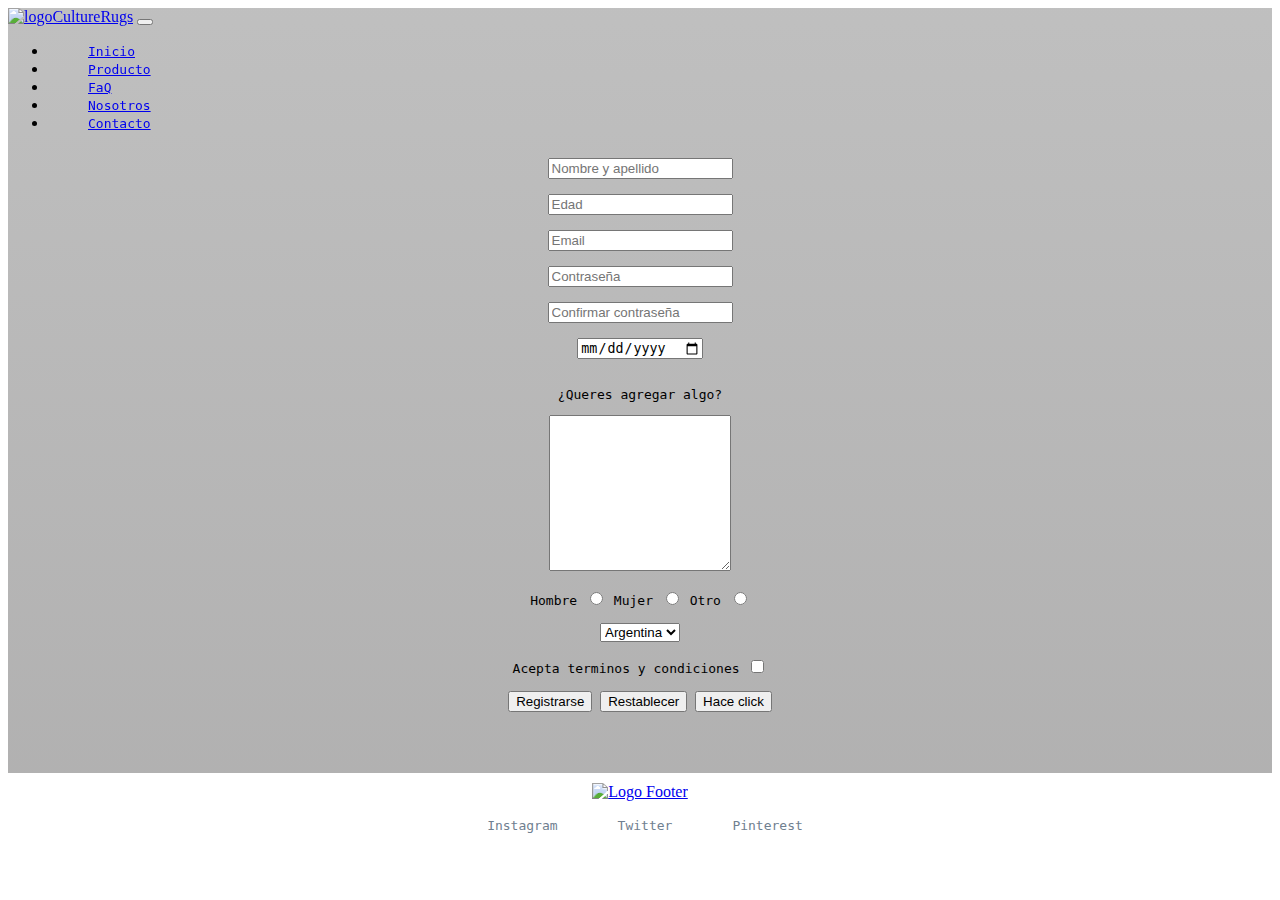
==== pages/contacto.html @ ee263006 "Detalles casi en todas las paginas" ====
<!DOCTYPE html>
<html lang="en">

<head>
    <meta charset="UTF-8">
    <meta http-equiv="X-UA-Compatible" content="IE=edge">
    <meta name="viewport" content="width=device-width, initial-scale=1.0">
    <link href="https://cdn.jsdelivr.net/npm/bootstrap@5.2.0/dist/css/bootstrap.min.css" rel="stylesheet"
        integrity="sha384-gH2yIJqKdNHPEq0n4Mqa/HGKIhSkIHeL5AyhkYV8i59U5AR6csBvApHHNl/vI1Bx" crossorigin="anonymous">
    <link rel="stylesheet" href="../css/style.css">
    <title>Contacto</title>
</head>
<header>
    <!-- Nav -->
    <nav class="navbar navbar-expand-lg bg-light">
        <div class="container-fluid">
            <a class="navbar-brand" href="../index.html">
                <img class="tamaño-logo" src="../img/logoCultureRugs.png" alt="logoCultureRugs"></a>
            <button class="navbar-toggler" type="button" data-bs-toggle="collapse" data-bs-target="#navbarNav"
                aria-controls="navbarNav" aria-expanded="false" aria-label="Toggle navigation">
                <span class="navbar-toggler-icon"></span>
            </button>
            <div class="collapse navbar-collapse" id="navbarNav">
                <ul class="navbar-nav">
                    <li class="nav-item">
                        <a class="nav-link active" aria-current="page" href="../index.html">Inicio</a>
                    </li>
                    <li class="nav-item">
                        <a class="nav-link" href="./producto.html">Producto</a>
                    </li>
                    <li class="nav-item">
                        <a class="nav-link" href="./faq.html">FaQ</a>
                    </li>
                    <li class="nav-item">
                        <a class="nav-link" href="./nosotros.html">Nosotros</a>
                    </li>
                    <li class="nav-item">
                        <a class="nav-link" href="./contacto.html">Contacto</a>
                    </li>
                </ul>
            </div>
        </div>
    </nav>
</header>

<body>
    <main>
        <!-- FORMULARIO -->
        <form action="#" method="post" class="formulario">
            <input type="text" name="Nombre" placeholder="Nombre y apellido" required>
            <br><br>
            <input type="number" name="Edad" placeholder="Edad" required>
            <br><br>
            <input type="email" name="Email" placeholder="Email" required>
            <br><br>
            <input type="password" name="Contraseña" placeholder="Contraseña" name="pass" required>
            <br><br>
            <input type="password" name="ConfirmarContraseña" placeholder="Confirmar contraseña" required>
            <br><br>
            <input type="date" name="Fecha de nacimiento">
            <br><br>
            <p>¿Queres agregar algo?</p>
            <textarea name="comentario" cols="20" rows="10"></textarea>
            <br><br>
            <span>Hombre</span>
            <input type="radio" name="sexo" value="Hombre">
            <span>Mujer</span>
            <input type="radio" name="sexo" value="Mujer">
            <span>Otro</span>
            <input type="radio" name="sexo" value="Otro">
            <br><br>
            <select name="talles">
                <option value="Argentina">Argentina</option>
                <option value="Chile">Chile</option>
                <option value="Uruguay">Uruguay</option>
                <option value="Brasil">Brasil</option>
                <option value="Paraguay">Paraguay</option>
            </select>
            <br><br>
            <span>Acepta terminos y condiciones</span>
            <input type="checkbox" name="acepta" value="si">
            <br><br>
            <input type="submit" value="Registrarse">
            <input type="reset" value="Restablecer">
            <input type="button" value="Hace click">
        </form>
    </main>
    
    <!-- footer -->
    <footer class="footer bg-light">
        <a href="../index.html">
            <img class="tamaño-logo" src="../img/logoCultureRugs.png" alt="Logo Footer">
        </a>
        <ul class="container-list">
            <li>
                <a target="_blank" class="footer-link" href="https://www.instagram.com/_culturerugs/">Instagram</a>
            </li>
            <li>
                <a class="footer-link" href="#">Twitter</a>
            </li>
            <li>
                <a class="footer-link" href="#">Pinterest</a>
            </li>
        </ul>
    </footer>
    <script src="https://cdn.jsdelivr.net/npm/bootstrap@5.2.0/dist/js/bootstrap.bundle.min.js"
        integrity="sha384-A3rJD856KowSb7dwlZdYEkO39Gagi7vIsF0jrRAoQmDKKtQBHUuLZ9AsSv4jD4Xa"
        crossorigin="anonymous"></script>
</body>

</html>
---- css/style.css ----
header {
    position: fixed;
    width: 100vw;
    z-index: 3;
}

main {
    min-height: 85vh;
    min-width: 95vw;
    background-color: #a9a9a97e;
    background-image: linear-gradient(#a9a9a97e, #8d8c8c7e)
}

.navbar .container-fluid {
    align-items: flex-end;
    justify-content: space-between;
}

.navbar-collapse {
    justify-content: flex-end;
}

/* LOGO GENERAL */
.tamaño-logo:hover {
    transform: rotate(5deg);
}

.tamaño-logo {
    width: 100px;
}

/* Bootstrap */
.nav-link {
    font-family: monospace;
    padding: 0;
    margin: auto 40px;
}

.nav-link:hover {
    font-weight: bold;
    font-size: 17px;
}

/* BT cartel index */
.card-cartel {
    background-color: rgb(122, 122, 126);
    color: rgb(226, 226, 226);
    font-size: 20px;
    font-weight: 600;
}

.cartel-body {
    background-color: #a9a9a97e;
}

.seg-parrafo {
    font-family: monospace;
}

.card-footer {
    background-color: rgb(122, 122, 126);
    font-size: medium;
    height: 40px;
}

.footer-cartel {
    font-size: 14px;
    color: rgb(202, 200, 200);
}

.cartel3 {
    width: 50vw;

}

/* index */

.container-cartel-titulo {
    display: flex;
    flex-direction: column;
    align-items: center;
}

.titulo-index {
    margin-top: 40px;
    font-weight: bolder;
    font-size: 30px;
    color: rgb(92, 91, 91);
    text-align: center;
    font-family: monospace;
}

.texto-index {
    font-size: 18px;
    font-weight: normal;
    margin: 40px 40px 0px 40px;
    text-align: center;
    /* border: 0.5px solid rgba(0, 0, 0, 0.363); */
    padding: 8px;
    margin-bottom: 40px;
}

/* FOOTER */

.footer {
    display: flex;
    flex-direction: column;
    align-items: center;
    padding-top: 10px;
}

.container-list {
    display: flex;
}

.footer-link {
    text-decoration: none;
    margin: 30px;
    color: black;
    font-family: monospace;
    color: slategray;
    font-size: 13px;
}

.container-list {
    list-style: none;
    margin-top: 15px;
    margin-right: 30px;
}

.footer-link:hover {
    font-size: 17px;
    font-weight: bold;
    color: rgb(58, 61, 65);
}

/* CARRUSEL */

#carouselExampleIndicators {
    padding-top: 100px;
}


/* Seccion Producto */

.titulo-producto {
    text-align: left;
    color: slategrey;
    font-size: 18px;
    margin-top: 150px;
    animation-name: animacionproducto;
    animation-duration: 2s;
    position: relative;
    animation-delay: 2.5s;
}

@keyframes animacionproducto {
    0% {
        color: grey;
        left: 0;
    }

    80% {
        color: grey;
        left: 180px;
    }
}

/* BT CARDS */

.card-img-top:hover {
    transform: scale(1.5) translate(1px, 1px);
    transition: 0.3s;
    z-index: 1;
}

.container-card1 {
    display: flex;
    justify-content: space-evenly;
    margin-top: 50px;
}

.container-titulo {
    padding: 20px;
    padding-bottom: 30px;
}


.card-title {
    font-family: monospace;
    font-weight: 700;
}

.btn-primary {
    background-color: rgb(24, 24, 105);
    font-family: monospace;
}

.card-text {
    font-family: monospace;
}

.card {
    margin: 20px;
}

/* SECCION FAQ */
.accordion {
    padding-top: 150px;
    margin: 0px 100px;
    padding-bottom: 21px;
}

.tituloFaq {
    font-family: monospace;
    margin: 20px 0px 0px 115px;
    font-size: 20px;
    color: #696969;
}

/* SECCION CONTACTO */
.formulario {
    padding-top: 150px;
    padding-bottom: 30px;
    text-align: center;
    font-family: monospace;
}

input:hover {
    background-color: rgba(194, 193, 193, 0.568);
    transition: 0.3s;
    color: white;
}

input:focus {
    background-color: rgba(194, 193, 193, 0.568);
    transition: 0.3s;
    color: white;
}

/* SECCION NOSOTROS */

.container-nosotros {
    padding-top: 200px;
    margin: 0px 40px;
    text-align: center;
}

.subTituloNosotros1 {
    margin-top: 100px;
}

.subTituloNosotros {
    font-size: 17px;
    font-weight: normal;
    margin-bottom: 100px;
}

.txtHorarioDeA {
    font-size: 17px;
    font-weight: normal;
}

.txt-nosotros {
    margin: 0px 50px;
}

.contenidoHorarioDeA {
    padding: 10px;
}

.wpp {
    display: inline-block;
    width: 80px;
    height: 80px;
    position: fixed;
    top: 840px;
    left: 96%;
    z-index: 2;
}

/* MEDIA QUERYS */
@media (max-width: 710px) {
    .container-card1 {
        display: flex;
        flex-direction: column;
        align-items: center;
    }

    #carouselExampleIndicators {
        padding-top: 105px;
    }

    .card-img-top:hover {
        transform: scale(1) translate(0px, 0px);
    }

    .nav-link {
        margin: 0px 0px;
    }

    .navbar .container-fluid {
        align-items: center;
    }

    .wpp {
        display: inline-block;
        width: 80px;
        height: 80px;
        position: fixed;
        top: 840px;
        left: 70%;
        z-index: 2;
    }
}

@media (max-width: 990px) {
    .nav-link {
        margin: 8px 0px 0px 0px;
    }

    .navbar .container-fluid {
        align-items: center;
    }

    .wpp {
        display: inline-block;
        width: 80px;
        height: 80px;
        position: fixed;
        top: 840px;
        left: 90%;
        z-index: 2;
    }
}
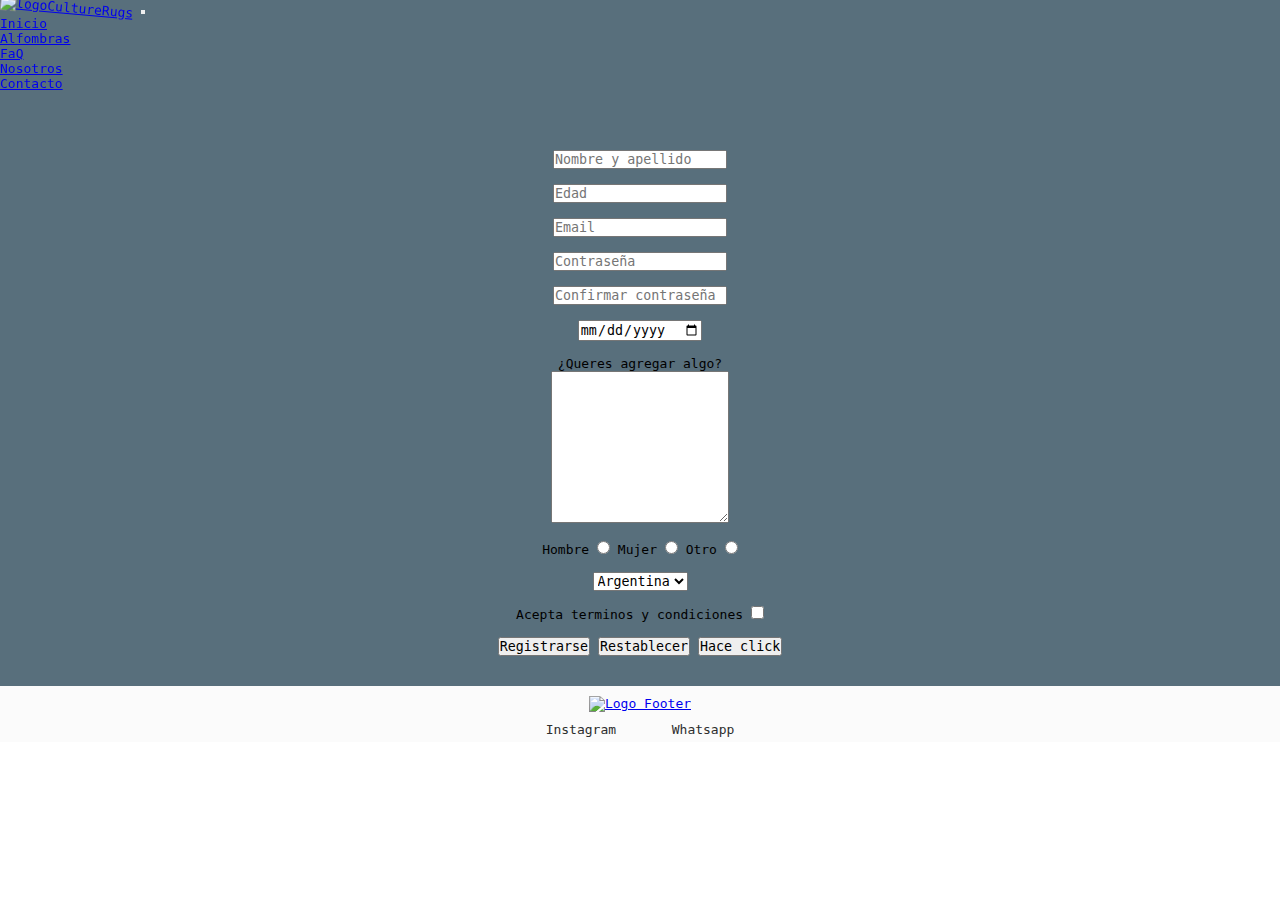
==== commit 39528919: "Agregue sass a todas las secciones" ====
--- a/pages/contacto.html
+++ b/pages/contacto.html
@@ -10,40 +10,40 @@
     <link rel="stylesheet" href="../css/style.css">
     <title>Contacto</title>
 </head>
-<header>
-    <!-- Nav -->
-    <nav class="navbar navbar-expand-lg bg-light">
-        <div class="container-fluid">
-            <a class="navbar-brand" href="../index.html">
-                <img class="tamaño-logo" src="../img/logoCultureRugs.png" alt="logoCultureRugs"></a>
-            <button class="navbar-toggler" type="button" data-bs-toggle="collapse" data-bs-target="#navbarNav"
-                aria-controls="navbarNav" aria-expanded="false" aria-label="Toggle navigation">
-                <span class="navbar-toggler-icon"></span>
-            </button>
-            <div class="collapse navbar-collapse" id="navbarNav">
-                <ul class="navbar-nav">
-                    <li class="nav-item">
-                        <a class="nav-link active" aria-current="page" href="../index.html">Inicio</a>
-                    </li>
-                    <li class="nav-item">
-                        <a class="nav-link" href="./producto.html">Producto</a>
-                    </li>
-                    <li class="nav-item">
-                        <a class="nav-link" href="./faq.html">FaQ</a>
-                    </li>
-                    <li class="nav-item">
-                        <a class="nav-link" href="./nosotros.html">Nosotros</a>
-                    </li>
-                    <li class="nav-item">
-                        <a class="nav-link" href="./contacto.html">Contacto</a>
-                    </li>
-                </ul>
-            </div>
-        </div>
-    </nav>
-</header>
 
 <body>
+    <header>
+        <!-- Nav -->
+        <nav class="navbar navbar-expand-lg bg-light">
+            <div class="container-fluid">
+                <a class="navbar-brand" href="../index.html">
+                    <img class="tamaño-logo" src="../img/logoCultureRugs.png" alt="logoCultureRugs"></a>
+                <button class="navbar-toggler" type="button" data-bs-toggle="collapse" data-bs-target="#navbarNav"
+                    aria-controls="navbarNav" aria-expanded="false" aria-label="Toggle navigation">
+                    <span class="navbar-toggler-icon"></span>
+                </button>
+                <div class="collapse navbar-collapse" id="navbarNav">
+                    <ul class="navbar-nav">
+                        <li class="nav-item">
+                            <a class="nav-link active" aria-current="page" href="../index.html">Inicio</a>
+                        </li>
+                        <li class="nav-item">
+                            <a class="nav-link" href="./producto.html">Alfombras</a>
+                        </li>
+                        <li class="nav-item">
+                            <a class="nav-link" href="./faq.html">FaQ</a>
+                        </li>
+                        <li class="nav-item">
+                            <a class="nav-link" href="./nosotros.html">Nosotros</a>
+                        </li>
+                        <li class="nav-item">
+                            <a class="nav-link" href="./contacto.html">Contacto</a>
+                        </li>
+                    </ul>
+                </div>
+            </div>
+        </nav>
+    </header>
     <main>
         <!-- FORMULARIO -->
         <form action="#" method="post" class="formulario">
@@ -91,15 +91,12 @@
         <a href="../index.html">
             <img class="tamaño-logo" src="../img/logoCultureRugs.png" alt="Logo Footer">
         </a>
-        <ul class="container-list">
+        <ul class="footer__ul">
             <li>
-                <a target="_blank" class="footer-link" href="https://www.instagram.com/_culturerugs/">Instagram</a>
+                <a target="_blank" class="footer__a" href="https://www.instagram.com/_culturerugs/">Instagram</a>
             </li>
             <li>
-                <a class="footer-link" href="#">Twitter</a>
-            </li>
-            <li>
-                <a class="footer-link" href="#">Pinterest</a>
+                <a class="footer__a" href="#">Whatsapp</a>
             </li>
         </ul>
     </footer>
--- a/css/style.css
+++ b/css/style.css
@@ -1,335 +1,175 @@
+@charset "UTF-8";
+* {
+  margin: 0;
+  padding: 0;
+  box-sizing: border-box;
+  font-family: monospace; }
+
+main .card {
+  font-size: large; }
+
 header {
-    position: fixed;
-    width: 100vw;
-    z-index: 3;
-}
+  position: fixed;
+  width: 100vw;
+  z-index: 3; }
+  header .tamaño-logo {
+    width: 90px; }
+    header .tamaño-logo:hover {
+      transform: rotate(5deg); }
+  header .colorFondo {
+    background-color: #FBFBFB; }
+  header .header__navlink {
+    font-size: 15px; }
+    header .header__navlink:hover {
+      font-weight: bold; }
 
 main {
-    min-height: 85vh;
-    min-width: 95vw;
-    background-color: #a9a9a97e;
-    background-image: linear-gradient(#a9a9a97e, #8d8c8c7e)
-}
-
-.navbar .container-fluid {
-    align-items: flex-end;
-    justify-content: space-between;
-}
-
-.navbar-collapse {
-    justify-content: flex-end;
-}
-
-/* LOGO GENERAL */
-.tamaño-logo:hover {
-    transform: rotate(5deg);
-}
-
-.tamaño-logo {
-    width: 100px;
-}
-
-/* Bootstrap */
-.nav-link {
-    font-family: monospace;
-    padding: 0;
-    margin: auto 40px;
-}
-
-.nav-link:hover {
-    font-weight: bold;
-    font-size: 17px;
-}
-
-/* BT cartel index */
-.card-cartel {
-    background-color: rgb(122, 122, 126);
-    color: rgb(226, 226, 226);
-    font-size: 20px;
-    font-weight: 600;
-}
-
-.cartel-body {
-    background-color: #a9a9a97e;
-}
-
-.seg-parrafo {
-    font-family: monospace;
-}
-
-.card-footer {
-    background-color: rgb(122, 122, 126);
-    font-size: medium;
-    height: 40px;
-}
-
-.footer-cartel {
-    font-size: 14px;
-    color: rgb(202, 200, 200);
-}
-
-.cartel3 {
-    width: 50vw;
-
-}
-
-/* index */
-
-.container-cartel-titulo {
+  background-color: #586F7C; }
+  main .carousel-inner {
+    padding-top: 92px; }
+  main .botonBanner {
+    padding-top: 100px; }
+  main .main__containertitulo {
     display: flex;
     flex-direction: column;
-    align-items: center;
-}
-
-.titulo-index {
-    margin-top: 40px;
-    font-weight: bolder;
-    font-size: 30px;
-    color: rgb(92, 91, 91);
+    font-family: monospace;
     text-align: center;
-    font-family: monospace;
-}
-
-.texto-index {
-    font-size: 18px;
-    font-weight: normal;
-    margin: 40px 40px 0px 40px;
-    text-align: center;
-    /* border: 0.5px solid rgba(0, 0, 0, 0.363); */
-    padding: 8px;
-    margin-bottom: 40px;
-}
-
-/* FOOTER */
-
-.footer {
+    margin: 20px 20px 0px;
+    padding: 20px;
+    color: #FBFBFB; }
+  main .main__titulo {
+    margin-bottom: 20px;
+    font-size: 22px;
+    font-weight: 600; }
+  main .main__texto {
+    margin-top: 10px;
+    color: #B8DBD9;
+    font-size: large; }
+  main .main__container2 {
     display: flex;
     flex-direction: column;
+    text-align: center;
     align-items: center;
-    padding-top: 10px;
-}
+    margin: 10px 30px 0px; }
+  main .ti {
+    color: #FBFBFB;
+    font-weight: 700;
+    font-size: 20px; }
+  main .main__titulo2 {
+    color: #FBFBFB;
+    margin: 10px 15px 15px;
+    font-weight: 700; }
+  main .main__txt2 {
+    color: #B8DBD9;
+    font-size: large; }
+  main .btn {
+    background-color: #2D2E2E;
+    width: 8vw;
+    margin-bottom: 25px;
+    margin-top: 10px; }
+  main .main__subtitulo {
+    background-color: #2D2E2E;
+    border-radius: 50%;
+    color: #B8DBD9;
+    padding: 10px;
+    margin-top: 30px; }
+  main strong {
+    color: #2D2E2E;
+    font-size: 15px; }
 
-.container-list {
+footer {
+  background-color: #FBFBFB;
+  display: flex;
+  flex-direction: column;
+  align-items: center;
+  text-align: center; }
+  footer .tamaño-logo {
+    width: 90px;
+    margin: 10px; }
+    footer .tamaño-logo:hover {
+      transform: rotate(5deg); }
+  footer .footer__ul {
     display: flex;
-}
+    width: 300px;
+    padding-left: 0;
+    justify-content: space-evenly;
+    list-style: none;
+    margin: 0px 0px 5px; }
+  footer .footer__a {
+    color: #2D2E2E;
+    text-decoration: none; }
+    footer .footer__a:hover {
+      font-weight: bold; }
 
-.footer-link {
-    text-decoration: none;
-    margin: 30px;
-    color: black;
-    font-family: monospace;
-    color: slategray;
-    font-size: 13px;
-}
+main .container-card1 {
+  display: flex;
+  flex-direction: column;
+  align-items: center;
+  text-align: center;
+  margin-top: 150px; }
 
-.container-list {
-    list-style: none;
-    margin-top: 15px;
-    margin-right: 30px;
-}
+main .card {
+  margin-bottom: 50px; }
 
-.footer-link:hover {
-    font-size: 17px;
-    font-weight: bold;
-    color: rgb(58, 61, 65);
-}
+main .btn-primary {
+  width: 25vw;
+  font-size: 13px;
+  font-weight: 600; }
 
-/* CARRUSEL */
+main .card-text {
+  text-align: start;
+  margin-top: 20px; }
 
-#carouselExampleIndicators {
-    padding-top: 100px;
-}
+main .card-body {
+  padding-bottom: 0px; }
 
+main .card-title {
+  font-size: 17px;
+  font-weight: 600; }
 
-/* Seccion Producto */
+.main__faq {
+  height: 90vh; }
+  .main__faq .accordion {
+    padding-top: 50px;
+    margin: 100px 100px;
+    padding-bottom: 40px; }
+  .main__faq .tituloFaq {
+    text-align: center;
+    margin-top: 30px;
+    color: #FBFBFB; }
 
-.titulo-producto {
-    text-align: left;
-    color: slategrey;
-    font-size: 18px;
-    margin-top: 150px;
-    animation-name: animacionproducto;
-    animation-duration: 2s;
-    position: relative;
-    animation-delay: 2.5s;
-}
-
-@keyframes animacionproducto {
-    0% {
-        color: grey;
-        left: 0;
-    }
-
-    80% {
-        color: grey;
-        left: 180px;
-    }
-}
-
-/* BT CARDS */
-
-.card-img-top:hover {
-    transform: scale(1.5) translate(1px, 1px);
-    transition: 0.3s;
-    z-index: 1;
-}
-
-.container-card1 {
-    display: flex;
-    justify-content: space-evenly;
-    margin-top: 50px;
-}
-
-.container-titulo {
-    padding: 20px;
-    padding-bottom: 30px;
-}
-
-
-.card-title {
-    font-family: monospace;
-    font-weight: 700;
-}
-
-.btn-primary {
-    background-color: rgb(24, 24, 105);
-    font-family: monospace;
-}
-
-.card-text {
-    font-family: monospace;
-}
-
-.card {
-    margin: 20px;
-}
-
-/* SECCION FAQ */
-.accordion {
-    padding-top: 150px;
-    margin: 0px 100px;
-    padding-bottom: 21px;
-}
-
-.tituloFaq {
-    font-family: monospace;
-    margin: 20px 0px 0px 115px;
-    font-size: 20px;
-    color: #696969;
-}
-
-/* SECCION CONTACTO */
-.formulario {
-    padding-top: 150px;
-    padding-bottom: 30px;
-    text-align: center;
-    font-family: monospace;
-}
-
-input:hover {
-    background-color: rgba(194, 193, 193, 0.568);
-    transition: 0.3s;
-    color: white;
-}
-
-input:focus {
-    background-color: rgba(194, 193, 193, 0.568);
-    transition: 0.3s;
-    color: white;
-}
-
-/* SECCION NOSOTROS */
-
-.container-nosotros {
-    padding-top: 200px;
+.main__nosotros {
+  height: 90vh; }
+  .main__nosotros .container-nosotros {
+    padding-top: 130px;
     margin: 0px 40px;
-    text-align: center;
-}
-
-.subTituloNosotros1 {
-    margin-top: 100px;
-}
-
-.subTituloNosotros {
+    text-align: center; }
+  .main__nosotros .subTituloNosotros1 {
+    margin-top: 50px; }
+  .main__nosotros .subTituloNosotros {
     font-size: 17px;
     font-weight: normal;
-    margin-bottom: 100px;
-}
+    margin-bottom: 50px; }
+  .main__nosotros .txtHorarioDeA {
+    font-size: 17px;
+    font-weight: normal; }
+  .main__nosotros .txt-nosotros {
+    margin: 0px 50px; }
+  .main__nosotros .contenidoHorarioDeA {
+    padding: 10px; }
 
-.txtHorarioDeA {
-    font-size: 17px;
-    font-weight: normal;
-}
+main .formulario {
+  padding-top: 150px;
+  padding-bottom: 30px;
+  text-align: center;
+  font-family: monospace; }
 
-.txt-nosotros {
-    margin: 0px 50px;
-}
+main input:hover {
+  background-color: rgba(194, 193, 193, 0.568);
+  transition: 0.3s;
+  color: white; }
 
-.contenidoHorarioDeA {
-    padding: 10px;
-}
-
-.wpp {
-    display: inline-block;
-    width: 80px;
-    height: 80px;
-    position: fixed;
-    top: 840px;
-    left: 96%;
-    z-index: 2;
-}
-
-/* MEDIA QUERYS */
-@media (max-width: 710px) {
-    .container-card1 {
-        display: flex;
-        flex-direction: column;
-        align-items: center;
-    }
-
-    #carouselExampleIndicators {
-        padding-top: 105px;
-    }
-
-    .card-img-top:hover {
-        transform: scale(1) translate(0px, 0px);
-    }
-
-    .nav-link {
-        margin: 0px 0px;
-    }
-
-    .navbar .container-fluid {
-        align-items: center;
-    }
-
-    .wpp {
-        display: inline-block;
-        width: 80px;
-        height: 80px;
-        position: fixed;
-        top: 840px;
-        left: 70%;
-        z-index: 2;
-    }
-}
-
-@media (max-width: 990px) {
-    .nav-link {
-        margin: 8px 0px 0px 0px;
-    }
-
-    .navbar .container-fluid {
-        align-items: center;
-    }
-
-    .wpp {
-        display: inline-block;
-        width: 80px;
-        height: 80px;
-        position: fixed;
-        top: 840px;
-        left: 90%;
-        z-index: 2;
-    }
-}+main input:focus {
+  background-color: rgba(194, 193, 193, 0.568);
+  transition: 0.3s;
+  color: white; }
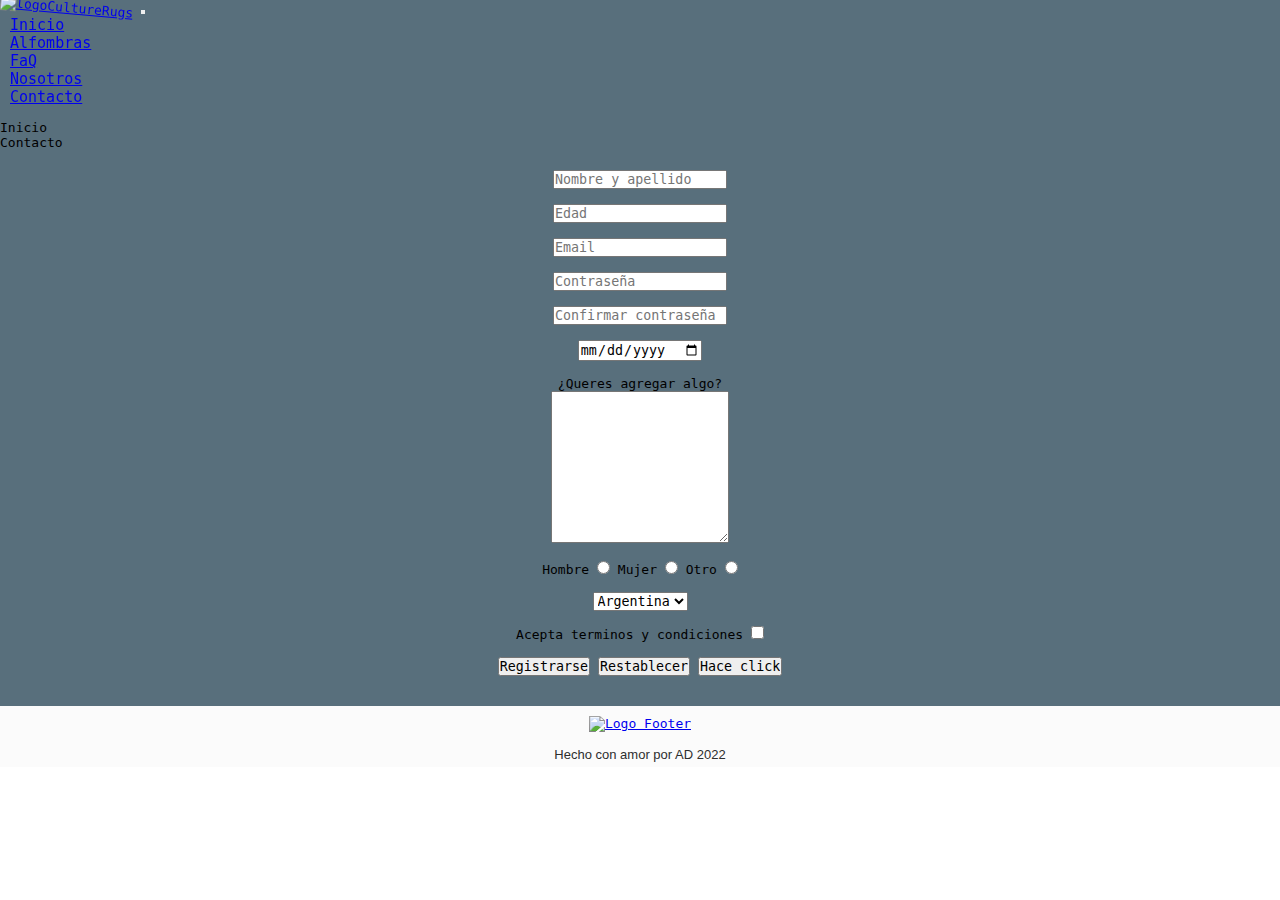
==== commit ab39bb8a: "detalles" ====
--- a/pages/contacto.html
+++ b/pages/contacto.html
@@ -7,8 +7,10 @@
     <meta name="viewport" content="width=device-width, initial-scale=1.0">
     <link href="https://cdn.jsdelivr.net/npm/bootstrap@5.2.0/dist/css/bootstrap.min.css" rel="stylesheet"
         integrity="sha384-gH2yIJqKdNHPEq0n4Mqa/HGKIhSkIHeL5AyhkYV8i59U5AR6csBvApHHNl/vI1Bx" crossorigin="anonymous">
+    <!-- Linkeo fontawosme ICONOS -->
+    <script src="https://kit.fontawesome.com/1f1c7c210b.js" crossorigin="anonymous"></script>
     <link rel="stylesheet" href="../css/style.css">
-    <title>Contacto</title>
+    <title>Culture rugs | Contacto</title>
 </head>
 
 <body>
@@ -25,19 +27,19 @@
                 <div class="collapse navbar-collapse" id="navbarNav">
                     <ul class="navbar-nav">
                         <li class="nav-item">
-                            <a class="nav-link active" aria-current="page" href="../index.html">Inicio</a>
+                            <a class="nav-link header__navlink" aria-current="page" href="../index.html">Inicio</a>
                         </li>
                         <li class="nav-item">
-                            <a class="nav-link" href="./producto.html">Alfombras</a>
+                            <a class="nav-link header__navlink" href="./producto.html">Alfombras</a>
                         </li>
                         <li class="nav-item">
-                            <a class="nav-link" href="./faq.html">FaQ</a>
+                            <a class="nav-link header__navlink" href="./faq.html">FaQ</a>
                         </li>
                         <li class="nav-item">
-                            <a class="nav-link" href="./nosotros.html">Nosotros</a>
+                            <a class="nav-link header__navlink" href="./nosotros.html">Nosotros</a>
                         </li>
                         <li class="nav-item">
-                            <a class="nav-link" href="./contacto.html">Contacto</a>
+                            <a class="nav-link header__navlink" href="./contacto.html">Contacto</a>
                         </li>
                     </ul>
                 </div>
@@ -45,6 +47,12 @@
         </nav>
     </header>
     <main>
+        <nav style="--bs-breadcrumb-divider: '>';" aria-label="breadcrumb">
+            <ol class="breadcrumbContacto">
+              <li class="breadcrumb-item breadcrumb2"><a href="../index.html">Inicio</a></li>
+              <li class="breadcrumb-item breadcrumb2" aria-current="page">Contacto</li>
+            </ol>
+          </nav>
         <!-- FORMULARIO -->
         <form action="#" method="post" class="formulario">
             <input type="text" name="Nombre" placeholder="Nombre y apellido" required>
@@ -85,20 +93,24 @@
             <input type="button" value="Hace click">
         </form>
     </main>
-    
+
     <!-- footer -->
-    <footer class="footer bg-light">
+    <footer class="footer">
         <a href="../index.html">
             <img class="tamaño-logo" src="../img/logoCultureRugs.png" alt="Logo Footer">
         </a>
         <ul class="footer__ul">
             <li>
-                <a target="_blank" class="footer__a" href="https://www.instagram.com/_culturerugs/">Instagram</a>
+                <a target="_blank" class="footer__a" href="https://www.instagram.com/_culturerugs/"><i
+                        class="fa-brands fa-square-instagram icon"></i></a>
             </li>
             <li>
-                <a class="footer__a" href="#">Whatsapp</a>
+                <a target="_blank" class="footer__a" href="https://wa.me/5493573445240">
+                    <i class="fa-brands fa-square-whatsapp icon"></i></i>
+                </a>
             </li>
         </ul>
+        <p class="footer__p">Hecho con amor por AD 2022 <i class="fa-regular fa-copyright"></i></p>
     </footer>
     <script src="https://cdn.jsdelivr.net/npm/bootstrap@5.2.0/dist/js/bootstrap.bundle.min.js"
         integrity="sha384-A3rJD856KowSb7dwlZdYEkO39Gagi7vIsF0jrRAoQmDKKtQBHUuLZ9AsSv4jD4Xa"
--- a/css/style.css
+++ b/css/style.css
@@ -17,9 +17,10 @@
     header .tamaño-logo:hover {
       transform: rotate(5deg); }
   header .colorFondo {
-    background-color: #FBFBFB; }
+    background-color: #fbfbfb; }
   header .header__navlink {
-    font-size: 15px; }
+    font-size: 15px;
+    margin: 10px; }
     header .header__navlink:hover {
       font-weight: bold; }
 
@@ -36,7 +37,7 @@
     text-align: center;
     margin: 20px 20px 0px;
     padding: 20px;
-    color: #FBFBFB; }
+    color: #fbfbfb; }
   main .main__titulo {
     margin-bottom: 20px;
     font-size: 22px;
@@ -52,11 +53,11 @@
     align-items: center;
     margin: 10px 30px 0px; }
   main .ti {
-    color: #FBFBFB;
+    color: #fbfbfb;
     font-weight: 700;
     font-size: 20px; }
   main .main__titulo2 {
-    color: #FBFBFB;
+    color: #fbfbfb;
     margin: 10px 15px 15px;
     font-weight: 700; }
   main .main__txt2 {
@@ -78,7 +79,7 @@
     font-size: 15px; }
 
 footer {
-  background-color: #FBFBFB;
+  background-color: #fbfbfb;
   display: flex;
   flex-direction: column;
   align-items: center;
@@ -96,17 +97,37 @@
     list-style: none;
     margin: 0px 0px 5px; }
   footer .footer__a {
+    color: #1f1f3b; }
+    footer .footer__a .icon {
+      margin-top: 10px;
+      margin-bottom: 10px;
+      font-size: 30px; }
+    footer .footer__a p {
+      margin-bottom: 0;
+      font-family: sans-serif; }
+  footer .footer__p {
+    margin-bottom: 5px;
+    font-family: sans-serif;
     color: #2D2E2E;
-    text-decoration: none; }
-    footer .footer__a:hover {
-      font-weight: bold; }
-
-main .container-card1 {
-  display: flex;
-  flex-direction: column;
-  align-items: center;
+    font-size: 13px; }
+  footer .fa-brands:hover {
+    font-size: 40px; }
+
+main .container-titulo {
+  padding-top: 90px;
+  margin-bottom: 40px;
   text-align: center;
-  margin-top: 150px; }
+  color: #B8DBD9;
+  font-family: monospace; }
+
+main .grid-container {
+  display: grid;
+  grid-template-areas: "card"+ "card";
+  grid-template-rows: 1fr, 1fr;
+  text-align: center;
+  margin-top: 0px;
+  justify-items: center; }
 
 main .card {
   margin-bottom: 50px; }
@@ -127,25 +148,36 @@
   font-size: 17px;
   font-weight: 600; }
 
+main .breadcrumb {
+  margin-left: 20px;
+  margin-bottom: 30px; }
+
+main .breadcrumb2 a {
+  color: black;
+  text-decoration: none; }
+
 .main__faq {
-  height: 90vh; }
-  .main__faq .accordion {
+  height: auto; }
+  .main__faq .accordion {
+    display: flex;
+    flex-direction: column;
+    margin: 30px 80px 0px;
+    padding-bottom: 60px; }
+  .main__faq .tituloFaq {
+    text-align: center;
+    color: #fbfbfb; }
+  .main__faq .accordion-button {
+    padding: 20px; }
+
+.main__nosotros {
+  height: 90vh auto; }
+  .main__nosotros .container-nosotros {
     padding-top: 50px;
-    margin: 100px 100px;
-    padding-bottom: 40px; }
-  .main__faq .tituloFaq {
-    text-align: center;
-    margin-top: 30px;
-    color: #FBFBFB; }
-
-.main__nosotros {
-  height: 90vh; }
-  .main__nosotros .container-nosotros {
-    padding-top: 130px;
-    margin: 0px 40px;
-    text-align: center; }
+    margin: 0px 20px;
+    text-align: center;
+    padding-bottom: 20px; }
   .main__nosotros .subTituloNosotros1 {
-    margin-top: 50px; }
+    margin-top: 150px; }
   .main__nosotros .subTituloNosotros {
     font-size: 17px;
     font-weight: normal;
@@ -154,12 +186,16 @@
     font-size: 17px;
     font-weight: normal; }
   .main__nosotros .txt-nosotros {
-    margin: 0px 50px; }
+    margin: 0px 50px;
+    font-size: 15px; }
   .main__nosotros .contenidoHorarioDeA {
-    padding: 10px; }
+    padding: 10px;
+    margin-top: 140px; }
+  .main__nosotros .breadcrumb {
+    padding-top: 120px; }
 
 main .formulario {
-  padding-top: 150px;
+  padding-top: 20px;
   padding-bottom: 30px;
   text-align: center;
   font-family: monospace; }
@@ -173,3 +209,65 @@
   background-color: rgba(194, 193, 193, 0.568);
   transition: 0.3s;
   color: white; }
+
+main ol.breadcrumbContacto {
+  padding-top: 120px; }
+
+@media (min-width: 600px) {
+  main .grid-container {
+    display: grid;
+    grid-template-areas: "card card"+ "card card"+ "card card"+ "card card";
+    grid-template-columns: 1fr, 1fr;
+    grid-template-rows: 1fr, 1fr, 1fr, 1fr; }
+  .main__faq .accordion {
+    margin: 20px 150px 0px; } }
+
+@media (min-width: 850px) {
+  .navbar-collapse {
+    justify-content: flex-end; }
+  .colorFondo {
+    align-items: flex-end; }
+  main .grid-container {
+    display: grid;
+    grid-template-areas: "card card card"+ "card card card";
+    grid-template-columns: 1fr, 1fr, 1fr, 1fr;
+    grid-template-rows: 1fr, 1fr; }
+  main .btn-primary {
+    width: 20vw;
+    font-size: 13px; }
+  main .card-img-top:hover {
+    transform: scale(1.5) translate(1px, 1px);
+    transition: 0.3s;
+    z-index: 1; }
+  .main__faq .accordion {
+    margin: 20px 190px 0px; } }
+
+@media (min-width: 1080px) {
+  .navbar-collapse {
+    justify-content: flex-end; }
+  main .grid-container {
+    display: grid;
+    grid-template-areas: "card card card card"+ "card card card card";
+    grid-template-columns: 1fr, 1fr, 1fr, 1fr;
+    grid-template-rows: 1fr, 1fr; }
+  main .btn-primary {
+    width: 15vw;
+    font-size: 13px; }
+  .main__faq .accordion {
+    margin: 20px 250px 0px; } }
+
+@media (min-width: 1430px) {
+  main .grid-container {
+    display: grid;
+    grid-template-areas: "card card card card"+ "card card card card";
+    grid-template-columns: 1fr, 1fr, 1fr, 1fr;
+    grid-template-rows: 1fr, 1fr; }
+  main .btn-primary {
+    width: 10vw;
+    font-size: 13px; } }
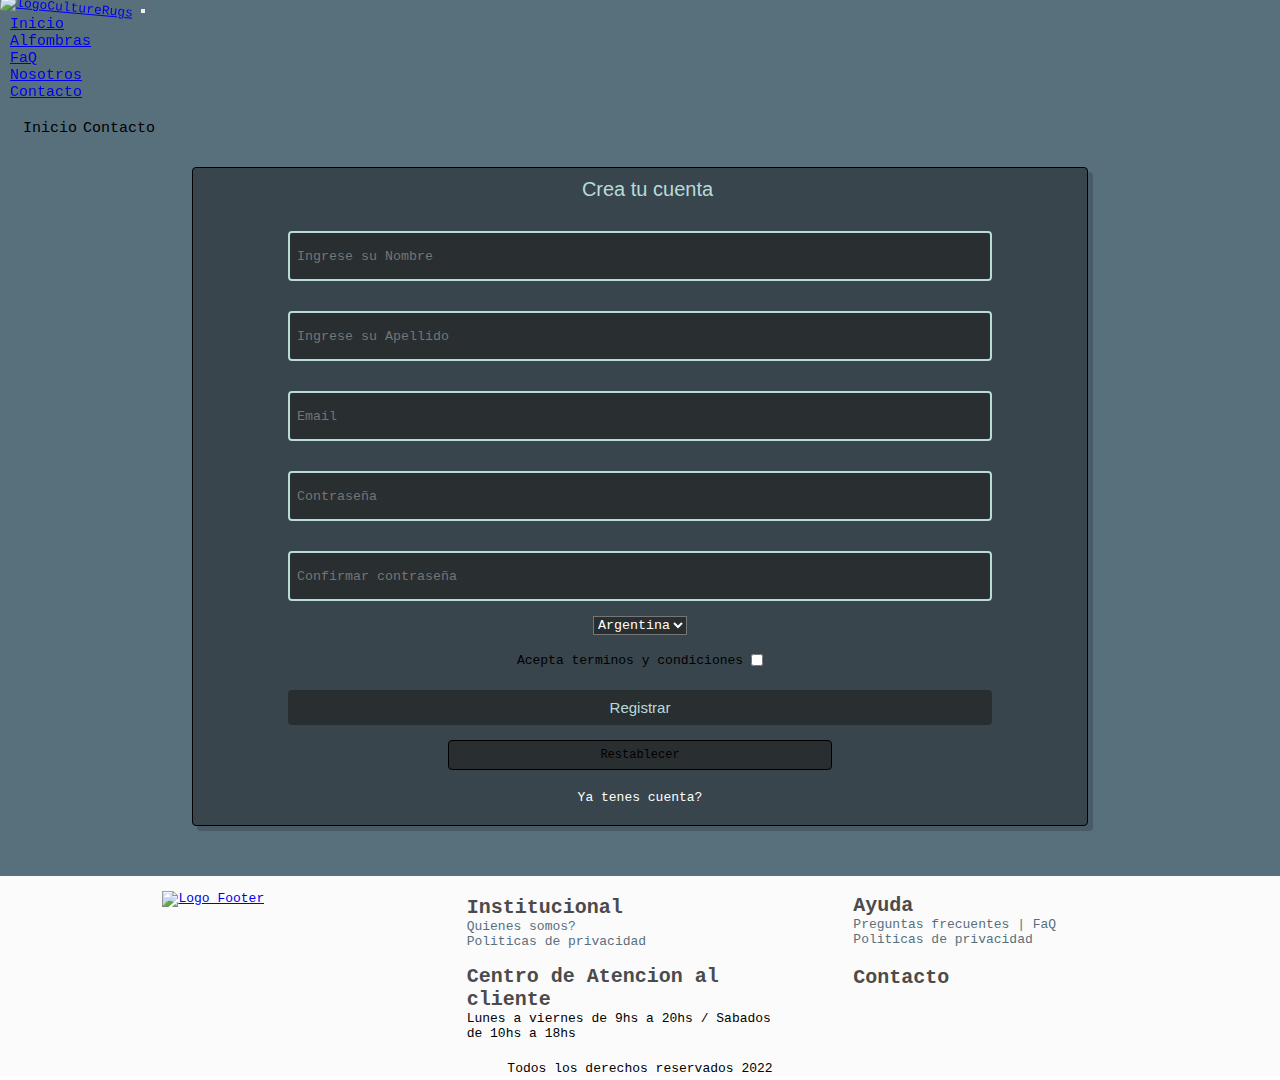
==== commit 621eeed3: "Detalles finales" ====
--- a/pages/contacto.html
+++ b/pages/contacto.html
@@ -46,71 +46,117 @@
             </div>
         </nav>
     </header>
-    <main>
+    <main class="main__contacto">
         <nav style="--bs-breadcrumb-divider: '>';" aria-label="breadcrumb">
             <ol class="breadcrumbContacto">
-              <li class="breadcrumb-item breadcrumb2"><a href="../index.html">Inicio</a></li>
-              <li class="breadcrumb-item breadcrumb2" aria-current="page">Contacto</li>
+                <li class="breadcrumb-item breadcrumb2"><a href="../index.html">Inicio</a></li>
+                <li class="breadcrumb-item breadcrumb2" aria-current="page">Contacto</li>
             </ol>
-          </nav>
+        </nav>
         <!-- FORMULARIO -->
-        <form action="#" method="post" class="formulario">
-            <input type="text" name="Nombre" placeholder="Nombre y apellido" required>
-            <br><br>
-            <input type="number" name="Edad" placeholder="Edad" required>
-            <br><br>
-            <input type="email" name="Email" placeholder="Email" required>
-            <br><br>
-            <input type="password" name="Contraseña" placeholder="Contraseña" name="pass" required>
-            <br><br>
-            <input type="password" name="ConfirmarContraseña" placeholder="Confirmar contraseña" required>
-            <br><br>
-            <input type="date" name="Fecha de nacimiento">
-            <br><br>
-            <p>¿Queres agregar algo?</p>
-            <textarea name="comentario" cols="20" rows="10"></textarea>
-            <br><br>
-            <span>Hombre</span>
-            <input type="radio" name="sexo" value="Hombre">
-            <span>Mujer</span>
-            <input type="radio" name="sexo" value="Mujer">
-            <span>Otro</span>
-            <input type="radio" name="sexo" value="Otro">
-            <br><br>
-            <select name="talles">
-                <option value="Argentina">Argentina</option>
-                <option value="Chile">Chile</option>
-                <option value="Uruguay">Uruguay</option>
-                <option value="Brasil">Brasil</option>
-                <option value="Paraguay">Paraguay</option>
-            </select>
-            <br><br>
-            <span>Acepta terminos y condiciones</span>
-            <input type="checkbox" name="acepta" value="si">
-            <br><br>
-            <input type="submit" value="Registrarse">
-            <input type="reset" value="Restablecer">
-            <input type="button" value="Hace click">
-        </form>
+        <div class="container-formulario">
+            <h1 class="crea-tucuenta">Crea tu cuenta</h1>
+            <form action="#" method="post" class="formulario">
+                <input type="text" name="Nombre" placeholder="Ingrese su Nombre" required>
+                <br><br>
+                <input type="text" name="Edad" placeholder="Ingrese su Apellido" required>
+                <br><br>
+                <input type="email" name="Email" placeholder="Email" required>
+                <br><br>
+                <input type="password" name="Contraseña" placeholder="Contraseña" name="pass" required>
+                <br><br>
+                <input type="password" name="ConfirmarContraseña" placeholder="Confirmar contraseña" required>
+                <!-- <input type="date" name="Fecha de nacimiento"> -->
+                <br>
+                <select class="nacionalidad" name="Nacionalidad">
+                    <option value="Argentina">Argentina</option>
+                    <option value="Chile">Chile</option>
+                    <option value="Uruguay">Uruguay</option>
+                    <option value="Brasil">Brasil</option>
+                    <option value="Paraguay">Paraguay</option>
+                    <option value="Otro">Otro</option>
+                </select>
+                <div class="acepta-terminos">
+                    <span>Acepta terminos y condiciones</span>
+                    <br>
+                    <input class="checkbox" type="checkbox" name="acepta" value="si">
+                </div>
+                <div class="container-registrarse">
+                    <input class="boton-registro" type="submit" value="Registrar">
+                    <input class="boton-restablecer" type="reset" value="Restablecer">
+                    <a class="yatenescuenta" href="#">
+                        <p>Ya tenes cuenta?</p>
+                    </a>
+                </div>
+            </form>
+        </div>
     </main>
 
-    <!-- footer -->
-    <footer class="footer">
-        <a href="../index.html">
-            <img class="tamaño-logo" src="../img/logoCultureRugs.png" alt="Logo Footer">
-        </a>
-        <ul class="footer__ul">
-            <li>
-                <a target="_blank" class="footer__a" href="https://www.instagram.com/_culturerugs/"><i
-                        class="fa-brands fa-square-instagram icon"></i></a>
-            </li>
-            <li>
-                <a target="_blank" class="footer__a" href="https://wa.me/5493573445240">
-                    <i class="fa-brands fa-square-whatsapp icon"></i></i>
-                </a>
-            </li>
-        </ul>
-        <p class="footer__p">Hecho con amor por AD 2022 <i class="fa-regular fa-copyright"></i></p>
+    <!-- Footer -->
+
+    <footer class="footer grid-footer">
+        <div class="logo grid1">
+            <a href="../index.html">
+                <img class="tamaño-logo" src="../img/logoCultureRugs.png" alt="Logo Footer">
+            </a>
+        </div>
+
+        <hr class="linea" style="color: black; width:90vw">
+
+        <div class="container-institucional grid2">
+            <h3 class="titulo-footer">Institucional</h3>
+            <ul>
+                <li class="footer__li"><a target="_blank" class="footer__a" href="../pages/nosotros.html">Quienes
+                        somos?</a></li>
+                <li class="footer__li"><a target="_blank" class="footer__a" href="#">Politicas de privacidad</a>
+                </li>
+            </ul>
+        </div>
+
+        <hr class="linea" style="color: black; width:90vw">
+
+        <div class="container-ayuda grid3">
+            <h3 class="titulo-footer">Ayuda</h3>
+            <ul>
+                <li class="footer__li"><a class="footer__a" href="../pages/faq.html">Preguntas
+                        frecuentes | FaQ</a></li>
+                <li class="footer__li"><a class="footer__a" href="#">Politicas de privacidad</a>
+                </li>
+            </ul>
+        </div>
+
+        <!-- <hr class="linea" style="color: black; width:90vw"> -->
+
+        <div class="grid6">
+            <!-- <p class="titulo-footer">Culture Rugs</p>
+                <ul>
+                    <li class="footer__li"><a class="footer__a" href="">Alfombras</a></li>
+                    <li class="footer__li"><a class="footer__a" href="">FaQ</a></li>
+                    <li class="footer__li"><a class="footer__a" href="">Nosotros</a></li>
+                    <li class="footer__li"><a class="footer__a" href="">Contacto</a></li>
+                </ul> -->
+        </div>
+        <hr class="linea" style="color: black; width:90vw">
+        <div class="container-atencionalcliente grid4">
+            <h3 class="titulo-footer">Centro de Atencion al cliente</h3>
+            <p>Lunes a viernes de 9hs a 20hs / Sabados de 10hs a 18hs</p>
+        </div>
+
+
+        <hr class="linea" style="color: black; width:90vw">
+
+
+        <div class="container-contacto grid5">
+            <h3 class="titulo-footer">Contacto</h3>
+
+            <a target="_blank" class="footer__icon" href="https://www.instagram.com/_culturerugs/"><i
+                    class="fa-brands fa-square-instagram icon"></i></a>
+            <a target="_blank" class="footer__icon" href="https://wa.me/5493573445240">
+                <i class="fa-brands fa-square-whatsapp icon"></i></i>
+            </a>
+        </div>
+        <p></p>
+        <p class="txtfinal">Todos los derechos reservados 2022</p>
     </footer>
     <script src="https://cdn.jsdelivr.net/npm/bootstrap@5.2.0/dist/js/bootstrap.bundle.min.js"
         integrity="sha384-A3rJD856KowSb7dwlZdYEkO39Gagi7vIsF0jrRAoQmDKKtQBHUuLZ9AsSv4jD4Xa"
--- a/css/style.css
+++ b/css/style.css
@@ -26,6 +26,12 @@
 
 main {
   background-color: #586F7C; }
+  main .linea__main {
+    margin: 10px 15px; }
+  main .img-index {
+    width: 250px;
+    border-radius: 20px;
+    box-shadow: 3px 3px rgba(0, 0, 0, 0.181); }
   main .carousel-inner {
     padding-top: 92px; }
   main .botonBanner {
@@ -35,8 +41,8 @@
     flex-direction: column;
     font-family: monospace;
     text-align: center;
-    margin: 20px 20px 0px;
-    padding: 20px;
+    margin: 20px 0px 0px;
+    padding: 20px 30px;
     color: #fbfbfb; }
   main .main__titulo {
     margin-bottom: 20px;
@@ -52,22 +58,25 @@
     text-align: center;
     align-items: center;
     margin: 10px 30px 0px; }
+    main .main__container2 .container4 {
+      padding-top: 20px; }
+      main .main__container2 .container4 .txt3 {
+        font-size: 1.2rem;
+        padding: 0px 8px; }
   main .ti {
     color: #fbfbfb;
     font-weight: 700;
-    font-size: 20px; }
-  main .main__titulo2 {
-    color: #fbfbfb;
-    margin: 10px 15px 15px;
-    font-weight: 700; }
+    font-size: 20px;
+    margin-bottom: 20px; }
   main .main__txt2 {
     color: #B8DBD9;
-    font-size: large; }
+    font-size: large;
+    padding: 30px 5px 0px; }
   main .btn {
     background-color: #2D2E2E;
     width: 8vw;
-    margin-bottom: 25px;
-    margin-top: 10px; }
+    margin-bottom: 15px;
+    margin-top: 15px; }
   main .main__subtitulo {
     background-color: #2D2E2E;
     border-radius: 50%;
@@ -77,6 +86,25 @@
   main strong {
     color: #2D2E2E;
     font-size: 15px; }
+  main .video {
+    display: flex;
+    flex-direction: column;
+    align-items: center;
+    text-align: center;
+    margin: 20px 10px 20px; }
+    main .video .titulo-video {
+      font-weight: 600;
+      font-size: 16px;
+      padding: 4px 20px 20px;
+      color: #fbfbfb;
+      background-color: #3a4b54;
+      width: 90vw;
+      height: 28px;
+      border-radius: 15px; }
+    main .video .video1 {
+      width: 95vw;
+      margin-top: 20px;
+      border-radius: 15px; }
 
 footer {
   background-color: #fbfbfb;
@@ -84,34 +112,44 @@
   flex-direction: column;
   align-items: center;
   text-align: center; }
+  footer ul {
+    padding: 0px; }
   footer .tamaño-logo {
-    width: 90px;
-    margin: 10px; }
+    width: 100px;
+    margin: 15px;
+    align-items: center;
+    justify-content: center; }
     footer .tamaño-logo:hover {
       transform: rotate(5deg); }
-  footer .footer__ul {
-    display: flex;
-    width: 300px;
-    padding-left: 0;
-    justify-content: space-evenly;
-    list-style: none;
-    margin: 0px 0px 5px; }
   footer .footer__a {
-    color: #1f1f3b; }
-    footer .footer__a .icon {
-      margin-top: 10px;
-      margin-bottom: 10px;
-      font-size: 30px; }
-    footer .footer__a p {
-      margin-bottom: 0;
-      font-family: sans-serif; }
-  footer .footer__p {
-    margin-bottom: 5px;
-    font-family: sans-serif;
-    color: #2D2E2E;
-    font-size: 13px; }
-  footer .fa-brands:hover {
-    font-size: 40px; }
+    text-decoration: none;
+    color: #586F7C; }
+    footer .footer__a:hover {
+      text-decoration: underline;
+      color: #0000a0;
+      font-size: 13px; }
+  footer .footer__li {
+    list-style: none; }
+  footer .titulo-footer {
+    font-weight: 600;
+    color: #4b4b4b; }
+  footer .fa-brands {
+    font-size: 40px;
+    margin: 15px; }
+    footer .fa-brands:hover {
+      font-size: 45px;
+      color: #000078; }
+  footer .footer__icon {
+    color: #000078; }
+  footer .container-atencionalcliente {
+    margin: 0px 10px; }
+
+main ol.breadcrumb {
+  font-size: 15px;
+  padding-top: 0px;
+  padding-bottom: 20px;
+  margin-top: 10px;
+  margin-bottom: 10px; }
 
 main .container-titulo {
   padding-top: 90px;
@@ -119,6 +157,9 @@
   text-align: center;
   color: #B8DBD9;
   font-family: monospace; }
+  main .container-titulo .titulo-producto {
+    color: #fbfbfb;
+    background-color: #4f616b; }
 
 main .grid-container {
   display: grid;
@@ -130,10 +171,11 @@
   justify-items: center; }
 
 main .card {
-  margin-bottom: 50px; }
+  margin-bottom: 50px;
+  box-shadow: 4px 4px rgba(0, 0, 0, 0.181); }
 
 main .btn-primary {
-  width: 25vw;
+  width: 35vw;
   font-size: 13px;
   font-weight: 600; }
 
@@ -156,64 +198,181 @@
   color: black;
   text-decoration: none; }
 
-.main__faq {
-  height: auto; }
-  .main__faq .accordion {
-    display: flex;
-    flex-direction: column;
-    margin: 30px 80px 0px;
-    padding-bottom: 60px; }
-  .main__faq .tituloFaq {
-    text-align: center;
-    color: #fbfbfb; }
-  .main__faq .accordion-button {
+main {
+  height: 90vh auto; }
+  main .breadcrumb-faq {
+    list-style: none;
+    display: flex;
+    justify-content: space-around;
+    width: 120px;
+    padding: 10px 0px 0px 20px;
+    margin-top: 40px;
+    font-size: 15px; }
+  main .accordion {
+    display: flex;
+    flex-direction: column;
+    margin: 0px 20px 0px;
+    padding: 50px 0px 150px; }
+  main .tituloFaq {
+    text-align: center;
+    color: #fbfbfb;
+    margin-top: 70px;
+    background-color: #4f616b; }
+  main .accordion-button {
     padding: 20px; }
-
-.main__nosotros {
+  main .accordion-item .accordion-body {
+    padding-left: 28px; }
+
+main {
+  height: 90vh auto;
+  overflow: hidden; }
+  main .tituloNosotros {
+    font-size: 20px;
+    font-weight: 600;
+    margin-bottom: 15px; }
+  main .container-nosotros {
+    padding-top: 40px;
+    margin: 0px 20px;
+    text-align: center;
+    padding-bottom: 20px; }
+  main .subTituloNosotros1 {
+    margin-top: 100px;
+    font-size: 20px;
+    margin-bottom: 15;
+    font-weight: 600; }
+  main .subTituloNosotros {
+    font-size: 15px;
+    font-weight: normal;
+    margin-bottom: 40px; }
+  main .txtHorarioDeA1 {
+    font-weight: 600;
+    font-size: 20px;
+    margin-bottom: 15px; }
+  main .txtHorarioDeA {
+    font-size: 15px;
+    font-weight: normal; }
+  main .txt-nosotros {
+    margin: 0px 20px;
+    font-size: 15px; }
+  main .contenidoHorarioDeA {
+    padding: 10px;
+    margin-top: 100px; }
+  main .breadcrumb-nosotros {
+    list-style: none;
+    display: flex;
+    padding: 40px 20px 0px;
+    margin-top: 80px;
+    font-size: 15px; }
+  main .container-mapa {
+    display: flex;
+    flex-direction: column;
+    align-items: center;
+    padding-bottom: 35px;
+    text-align: center; }
+    main .container-mapa .titulo-mapa {
+      font-weight: 600;
+      font-size: 20px;
+      background-color: #4f616b;
+      width: 100vw;
+      height: 30px;
+      padding-top: 3px;
+      color: #fbfbfb; }
+    main .container-mapa .mapa {
+      margin-top: 40px;
+      width: 80vw; }
+
+main {
   height: 90vh auto; }
-  .main__nosotros .container-nosotros {
-    padding-top: 50px;
-    margin: 0px 20px;
-    text-align: center;
-    padding-bottom: 20px; }
-  .main__nosotros .subTituloNosotros1 {
-    margin-top: 150px; }
-  .main__nosotros .subTituloNosotros {
-    font-size: 17px;
-    font-weight: normal;
-    margin-bottom: 50px; }
-  .main__nosotros .txtHorarioDeA {
-    font-size: 17px;
-    font-weight: normal; }
-  .main__nosotros .txt-nosotros {
-    margin: 0px 50px;
-    font-size: 15px; }
-  .main__nosotros .contenidoHorarioDeA {
-    padding: 10px;
-    margin-top: 140px; }
-  .main__nosotros .breadcrumb {
-    padding-top: 120px; }
-
-main .formulario {
-  padding-top: 20px;
-  padding-bottom: 30px;
-  text-align: center;
-  font-family: monospace; }
-
-main input:hover {
-  background-color: rgba(194, 193, 193, 0.568);
-  transition: 0.3s;
-  color: white; }
-
-main input:focus {
-  background-color: rgba(194, 193, 193, 0.568);
-  transition: 0.3s;
-  color: white; }
-
-main ol.breadcrumbContacto {
-  padding-top: 120px; }
+  main .container-formulario {
+    background-color: #292e31a3;
+    width: 85vw;
+    margin-left: 7vw;
+    margin-bottom: 50px;
+    border: 1px black solid;
+    box-shadow: 5px 5px rgba(0, 0, 0, 0.172);
+    border-radius: 4px; }
+    main .container-formulario .formulario {
+      padding: 30px 0px 20px 0px;
+      display: flex;
+      flex-direction: column;
+      align-items: center; }
+      main .container-formulario .formulario .yatenescuenta {
+        margin-top: 15px;
+        padding: 0px;
+        color: #fff;
+        text-decoration: none;
+        list-style: none; }
+    main .container-formulario .crea-tucuenta {
+      padding: 10px 0px 0px 15px;
+      color: #B8DBD9;
+      font-family: 'Gill Sans', 'Gill Sans MT', Calibri, 'Trebuchet MS', sans-serif;
+      font-weight: 100;
+      font-size: 20px; }
+    main .container-formulario input {
+      width: 73vw;
+      height: 50px;
+      border-radius: 4px;
+      border: 2px solid #B8DBD9;
+      background-color: #292e31;
+      padding-left: 7px; }
+      main .container-formulario input:hover {
+        background-color: rgba(194, 193, 193, 0.568);
+        transition: 0.3s;
+        color: white; }
+      main .container-formulario input:focus {
+        background-color: rgba(194, 193, 193, 0.568);
+        transition: 0.3s;
+        color: white; }
+    main .container-formulario .nacionalidad {
+      background-color: #292e31;
+      color: white; }
+    main .container-formulario .acepta-terminos {
+      display: flex;
+      align-items: center; }
+      main .container-formulario .acepta-terminos .checkbox {
+        width: 12px;
+        margin-left: 8px; }
+    main .container-formulario .container-registrarse {
+      display: flex;
+      align-items: center;
+      flex-direction: column; }
+      main .container-formulario .container-registrarse .boton-registro {
+        font-size: 15px;
+        text-align: center;
+        height: 35px;
+        width: 55vw;
+        margin: 5px;
+        padding: 0px;
+        font-weight: 400;
+        font-family: sans-serif;
+        color: #B8DBD9;
+        border: none; }
+      main .container-formulario .container-registrarse .boton-restablecer {
+        height: 30px;
+        width: 30vw;
+        margin: 5px;
+        margin-top: 10px;
+        border: 1px black solid;
+        font-size: 12px;
+        padding: 0px; }
+  main ol.breadcrumbContacto {
+    list-style: none;
+    display: flex;
+    padding: 120px 0px 0px;
+    margin: 0px 0px;
+    font-size: 15px;
+    margin: 0px 0px 30px 20px; }
+  main .breadcrumb2 {
+    margin: 0px 3px; }
 
 @media (min-width: 600px) {
+  main .video .titulo-video {
+    height: 28px;
+    width: 60vw; }
+  main .grid-container .card-body .btn-primary {
+    width: 150px; }
+  main .card-body {
+    height: 100px; }
   main .grid-container {
     display: grid;
     grid-template-areas: "card card"@@ -226,10 +385,125 @@
     margin: 20px 150px 0px; } }
 
 @media (min-width: 850px) {
+  .main__contacto .container-formulario {
+    display: flex;
+    flex-direction: column;
+    text-align: center;
+    width: 70vw;
+    margin-left: 15vw; }
+    .main__contacto .container-formulario input {
+      width: 55vw; }
+  .footer .tamaño-logo:hover {
+    transform: scale(1.2) translate(1px, 1px);
+    transition: 0.3s;
+    z-index: 1; }
+  .main__index .main__containertitulo {
+    padding: 20px 60px; }
+  .main__index .main__container2 {
+    align-items: flex-start;
+    flex-direction: row;
+    margin-left: 4rem;
+    margin-top: 40px; }
+    .main__index .main__container2 .img-index:hover {
+      transform: scale(1.5) translate(1px, 1px);
+      transition: 0.3s;
+      z-index: 1; }
+    .main__index .main__container2 div {
+      margin: 0px 20px; }
+    .main__index .main__container2 .container4 {
+      margin-top: 5px;
+      padding-top: 20px; }
+      .main__index .main__container2 .container4 .btn {
+        margin-top: 0px; }
+    .main__index .main__container2 .main__titulo2 {
+      margin: 0px; }
+    .main__index .main__container2 .main__txt2 {
+      margin: 10px 30px 0px; }
+  .main__index .video {
+    margin-top: 90px; }
+    .main__index .video .titulo-video {
+      color: #fbfbfb;
+      height: 40px;
+      width: 270px;
+      padding-top: 9px; }
+      .main__index .video .titulo-video:hover {
+        transform: scale(1) translate(0px, 15px);
+        transition: 0.6s;
+        z-index: 1;
+        padding-bottom: 5px; }
+    .main__index .video .video1 {
+      width: 93vw;
+      height: 500px; }
+  .main__nosotros {
+    overflow: hidden; }
+    .main__nosotros .container-nosotros {
+      display: flex;
+      flex-wrap: wrap;
+      justify-content: space-around;
+      align-items: center; }
+    .main__nosotros .contenidoHorarioDeA {
+      margin-top: 60px;
+      text-align: left;
+      width: 300px; }
+    .main__nosotros .subTituloNosotros1 {
+      margin-top: 5px; }
+  .main__faq {
+    height: 90vh auto;
+    overflow: hidden; }
+    .main__faq .tituloFaq:hover {
+      transform: scale(1.2) translate(2px, 2px);
+      transition: 0.6s;
+      z-index: 1; }
+  .main__nosotros {
+    overflow: hidden; }
+    .main__nosotros .titulo-mapa:hover {
+      transform: scale(1.3) translate(0px, 0px);
+      transition: 0.6s;
+      z-index: 1; }
+  footer {
+    text-align: left;
+    align-items: flex-start; }
+    footer .container-atencionalcliente {
+      margin: 0px;
+      margin-right: 80px;
+      padding-left: 40px;
+      margin-bottom: 20px; }
+    footer .titulo-footer {
+      font-size: 20px; }
+  .grid-footer {
+    display: grid;
+    grid-template-columns: repeat(3, 1fr);
+    grid-template-rows: 1fr, 1fr;
+    text-align: center; }
+  .grid2 {
+    text-align: left;
+    margin-top: 20px;
+    padding-left: 40px; }
+  .grid3 {
+    text-align: left;
+    margin-top: 18px; }
+  .grid4 {
+    text-align: left;
+    padding-top: 16px;
+    margin-left: 0px; }
+  .grid5 {
+    text-align: left;
+    margin-top: 17px; }
+  .grid6 {
+    margin-top: 18px; }
+  .txtfinal {
+    text-align: center; }
   .navbar-collapse {
     justify-content: flex-end; }
   .colorFondo {
     align-items: flex-end; }
+  ul {
+    padding: 0px; }
+  hr {
+    display: none; }
+  main .container-titulo .titulo-producto:hover {
+    transform: scale(1) translate(0px, 15px);
+    transition: 0.3s; }
   main .grid-container {
     display: grid;
     grid-template-areas: "card card card"@@ -239,16 +513,37 @@
   main .btn-primary {
     width: 20vw;
     font-size: 13px; }
+    main .btn-primary:hover {
+      transform: scale(1.3) translate(1px, 1px);
+      transition: 0.3s; }
   main .card-img-top:hover {
-    transform: scale(1.5) translate(1px, 1px);
+    transform: scale(1.3) translate(1px, 1px);
     transition: 0.3s;
     z-index: 1; }
   .main__faq .accordion {
     margin: 20px 190px 0px; } }
 
 @media (min-width: 1080px) {
+  .main__index .main__container2 .container3 {
+    width: 500px;
+    background-color: rgba(0, 0, 0, 0.713);
+    border: 2px #B8DBD9 solid;
+    border-radius: 10px;
+    padding-bottom: 10px;
+    margin-top: 33px; }
+    .main__index .main__container2 .container3 .txt3 {
+      color: gray; }
+    .main__index .main__container2 .container3 .main__txt2 {
+      padding-top: 0px; }
+  .main__index .video .titulo-video {
+    width: 50vw; }
+  .main__index .main__container2 {
+    justify-content: space-around; }
   .navbar-collapse {
     justify-content: flex-end; }
+  main .container-titulo .titulo-producto:hover {
+    transform: scale(1) translate(0px, 15px);
+    transition: 0.3s; }
   main .grid-container {
     display: grid;
     grid-template-areas: "card card card card"@@ -262,6 +557,10 @@
     margin: 20px 250px 0px; } }
 
 @media (min-width: 1430px) {
+  .main__index .main__containertitulo {
+    margin: 20px 100px 0px; }
+  .main__index .main__container2 {
+    justify-content: space-around; }
   main .grid-container {
     display: grid;
     grid-template-areas: "card card card card"@@ -270,4 +569,35 @@
     grid-template-rows: 1fr, 1fr; }
   main .btn-primary {
     width: 10vw;
-    font-size: 13px; } }
+    font-size: 13px; }
+  .main__nosotros .container-mapa {
+    display: flex;
+    flex-direction: column;
+    text-align: center;
+    align-items: center;
+    padding-bottom: 50px; }
+  .main__nosotros .container-nosotros {
+    flex-wrap: nowrap;
+    align-items: flex-start; }
+    .main__nosotros .container-nosotros .txtHorarioDeA {
+      text-align: center; }
+    .main__nosotros .container-nosotros .container-1 {
+      width: 400px; }
+    .main__nosotros .container-nosotros .contenidoHorarioDeA {
+      text-align: center;
+      margin-top: 0px;
+      padding: 0px; } }
+
+@media (min-width: 1430px) {
+  .main__index .main__container2 {
+    justify-content: space-evenly; }
+  .main__contacto .container-formulario {
+    display: flex;
+    flex-direction: column;
+    text-align: center;
+    width: 55vw;
+    margin-left: 22vw; }
+    .main__contacto .container-formulario input {
+      width: 45vw; }
+    .main__contacto .container-formulario .formulario .boton-registro {
+      width: 45vw; } }
